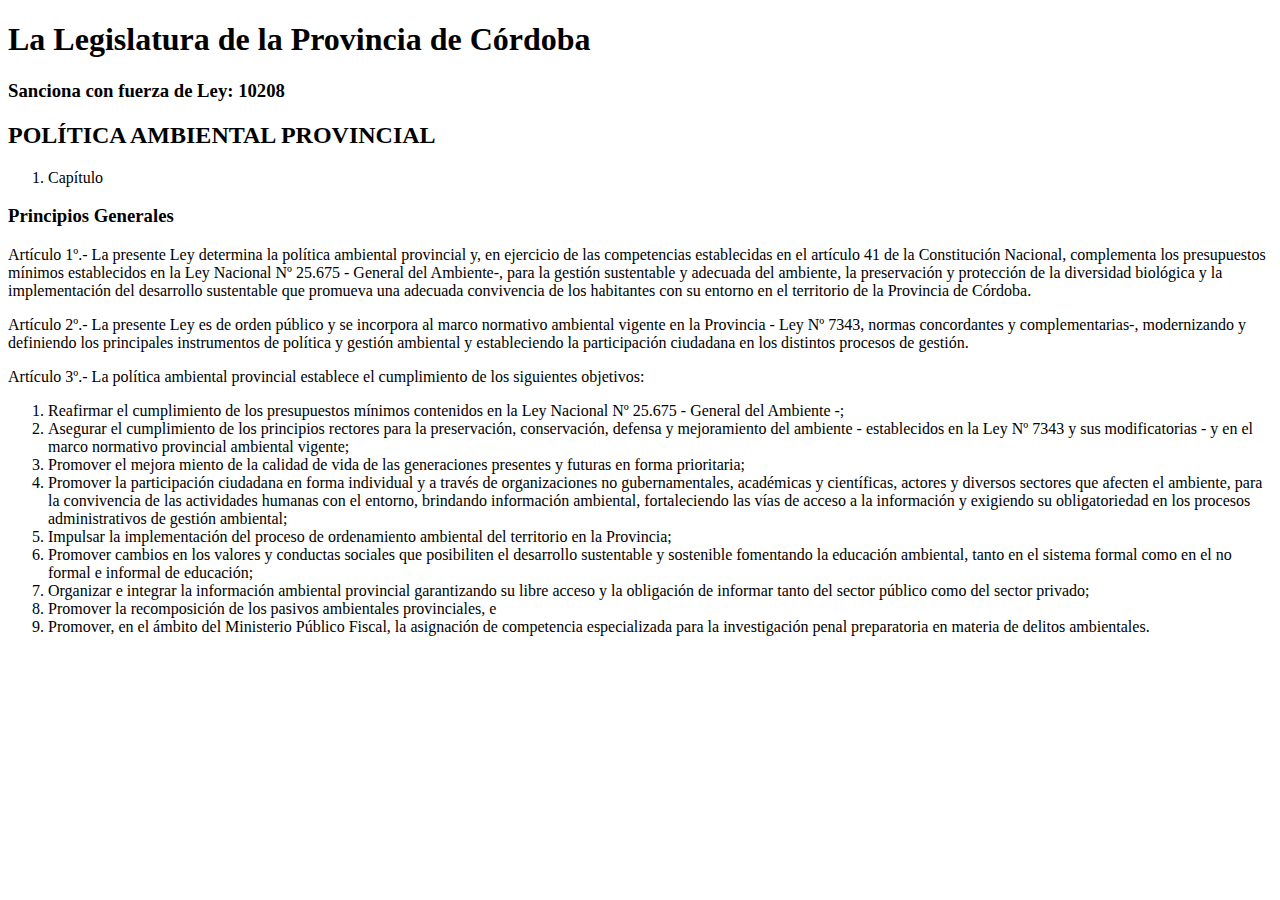
==== Ejercicios-CSS/ej_leyes.html @ 4273ba06 "Initial commit" ====
<!DOCTYPE html>
<html lang="en">
<head>
    <meta charset="UTF-8">
    <title>Ley 10.208 - Política Ambiental Provincial</title>
</head>
<body>
<h1>La Legislatura de la Provincia de Córdoba</h1>
<h3>Sanciona con fuerza de Ley: 10208</h3>
<h2>POLÍTICA AMBIENTAL PROVINCIAL</h2>

<ol class="titulo">
    <li>Capítulo</li>
</ol>

<h3>Principios Generales</h3>
<p><span>Artículo 1º.-</span> La  presente  Ley  determina  la  política  ambiental  provincial  y,  en
    ejercicio de las competencias establecidas en el artículo 41 de la
    Constitución  Nacional,  complementa  los  presupuestos  mínimos establecidos en la Ley Nacional Nº 25.675 -
    General del Ambiente-, para  la  gestión  sustentable  y  adecuada  del  ambiente, la  preservación  y
    protección  de  la  diversidad  biológica  y  la implementación  del  desarrollo  sustentable  que  promueva  una
    adecuada  convivencia  de  los  habitantes  con  su  entorno  en  el territorio de la Provincia de Córdoba.
</p>
<p>
    <span>Artículo 2º.-</span> La  presente  Ley  es  de  orden  público  y  se  incorpora  al  marco
    normativo  ambiental  vigente  en  la  Provincia - Ley  Nº 7343, normas   concordantes   y   complementarias-,
    modernizando   y definiendo  los  principales  instrumentos  de  política  y  gestión
    ambiental  y  estableciendo  la  participación  ciudadana en  los distintos procesos de gestión.
</p>
<p>
    <span>Artículo 3º.-</span> La política ambiental provincial establece el cumplimiento de los
    siguientes objetivos:
<ol class="subitems">
    <li>Reafirmar   el   cumplimiento   de   los   presupuestos   mínimos contenidos   en   la   Ley   Nacional   Nº 25.675
        - General   del Ambiente -;</li>
    <li>
        Asegurar  el  cumplimiento  de  los  principios  rectores  para  la preservación,   conservación,   defensa   y
        mejoramiento   del ambiente - establecidos en la Ley Nº 7343 y sus modificatorias -
        y en el marco normativo provincial ambiental vigente;
    </li>
    <li>
        Promover  el  mejora miento  de  la  calidad  de  vida  de  las generaciones presentes y futuras en forma prioritaria;
    </li>
    <li>
        Promover la participación ciudadana en forma individual y a través  de  organizaciones  no  gubernamentales,
        académicas  y científicas,   actores   y   diversos   sectores   que   afecten   el ambiente, para la convivencia
        de las actividades humanas con el  entorno,  brindando  información  ambiental,  fortaleciendo las vías de acceso
        a la información y exigiendo su obligatoriedad  en  los  procesos  administrativos  de  gestión ambiental;
    </li>
    <li>
        Impulsar  la  implementación  del  proceso  de  ordenamiento ambiental del territorio en la Provincia;
    </li>
    <li>
        Promover  cambios  en  los  valores  y  conductas  sociales  que
        posibiliten el desarrollo sustentable y sostenible fomentando la
        educación ambiental, tanto en el sistema formal como en el no formal e informal de educación;
    </li>
    <li>
        Organizar  e  integrar  la  información  ambiental  provincial
        garantizando su libre acceso y la obligación de informar tanto del sector público como del sector privado;
    </li>
    <li>
        Promover   la   recomposición   de   los   pasivos   ambientales provinciales, e
    </li>
    <li>
        Promover, en  el  ámbito  del  Ministerio  Público  Fiscal, la asignación de competencia especializada
        para la investigación   penal   preparatoria   en   materia   de   delitos ambientales.
    </li>
</ol>
</p>
</body>
</html>
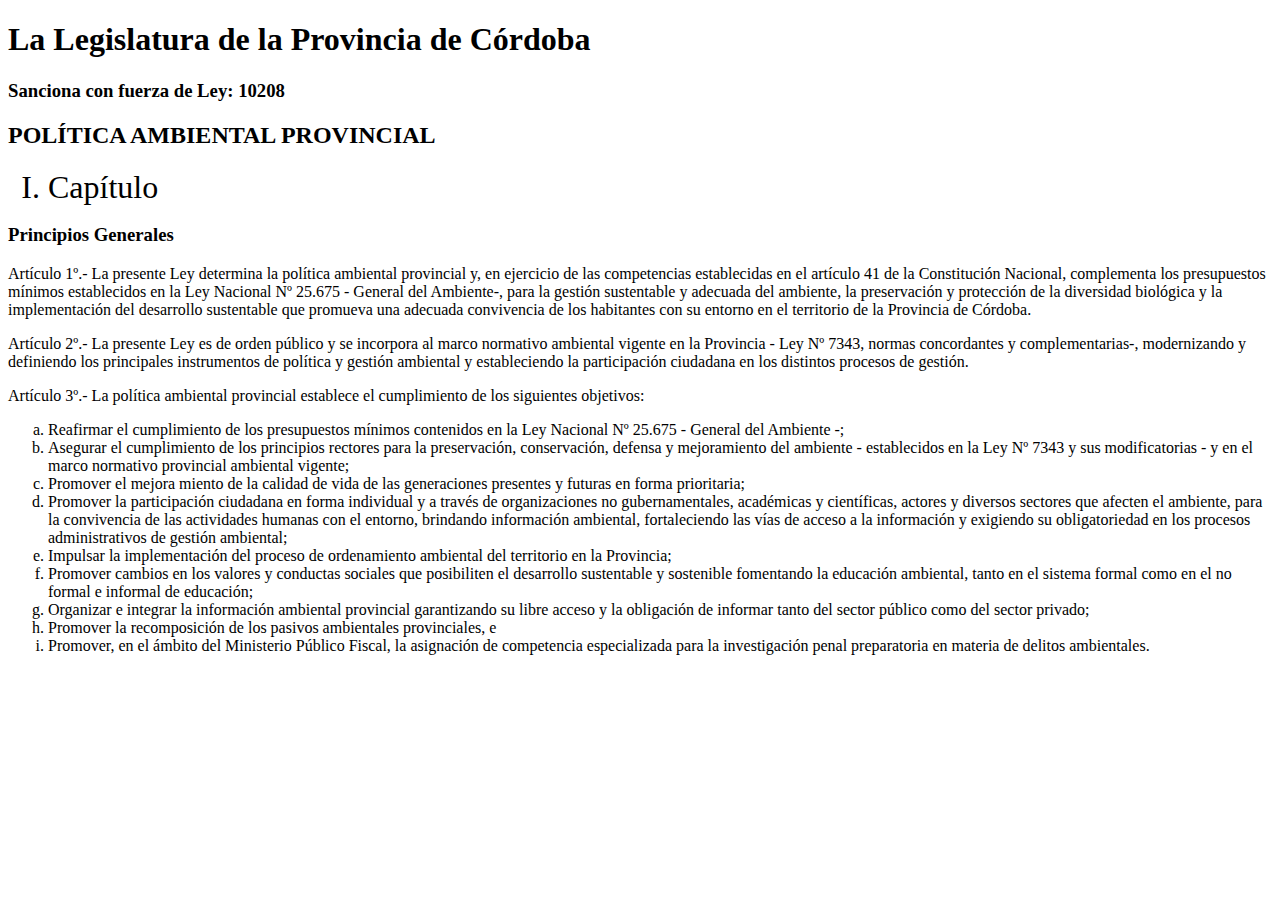
==== commit 26822b6c: "Se realizo ejercicio de descendientes" ====
--- a/Ejercicios-CSS/ej_leyes.html
+++ b/Ejercicios-CSS/ej_leyes.html
@@ -3,6 +3,16 @@
 <head>
     <meta charset="UTF-8">
     <title>Ley 10.208 - Política Ambiental Provincial</title>
+    <style>
+        ol.titulo li{
+            list-style-type: upper-roman;
+            font-size: 2em;
+        }
+        ol.subitems li{
+            list-style-type: lower-alpha;
+        }
+
+    </style>
 </head>
 <body>
 <h1>La Legislatura de la Provincia de Córdoba</h1>
